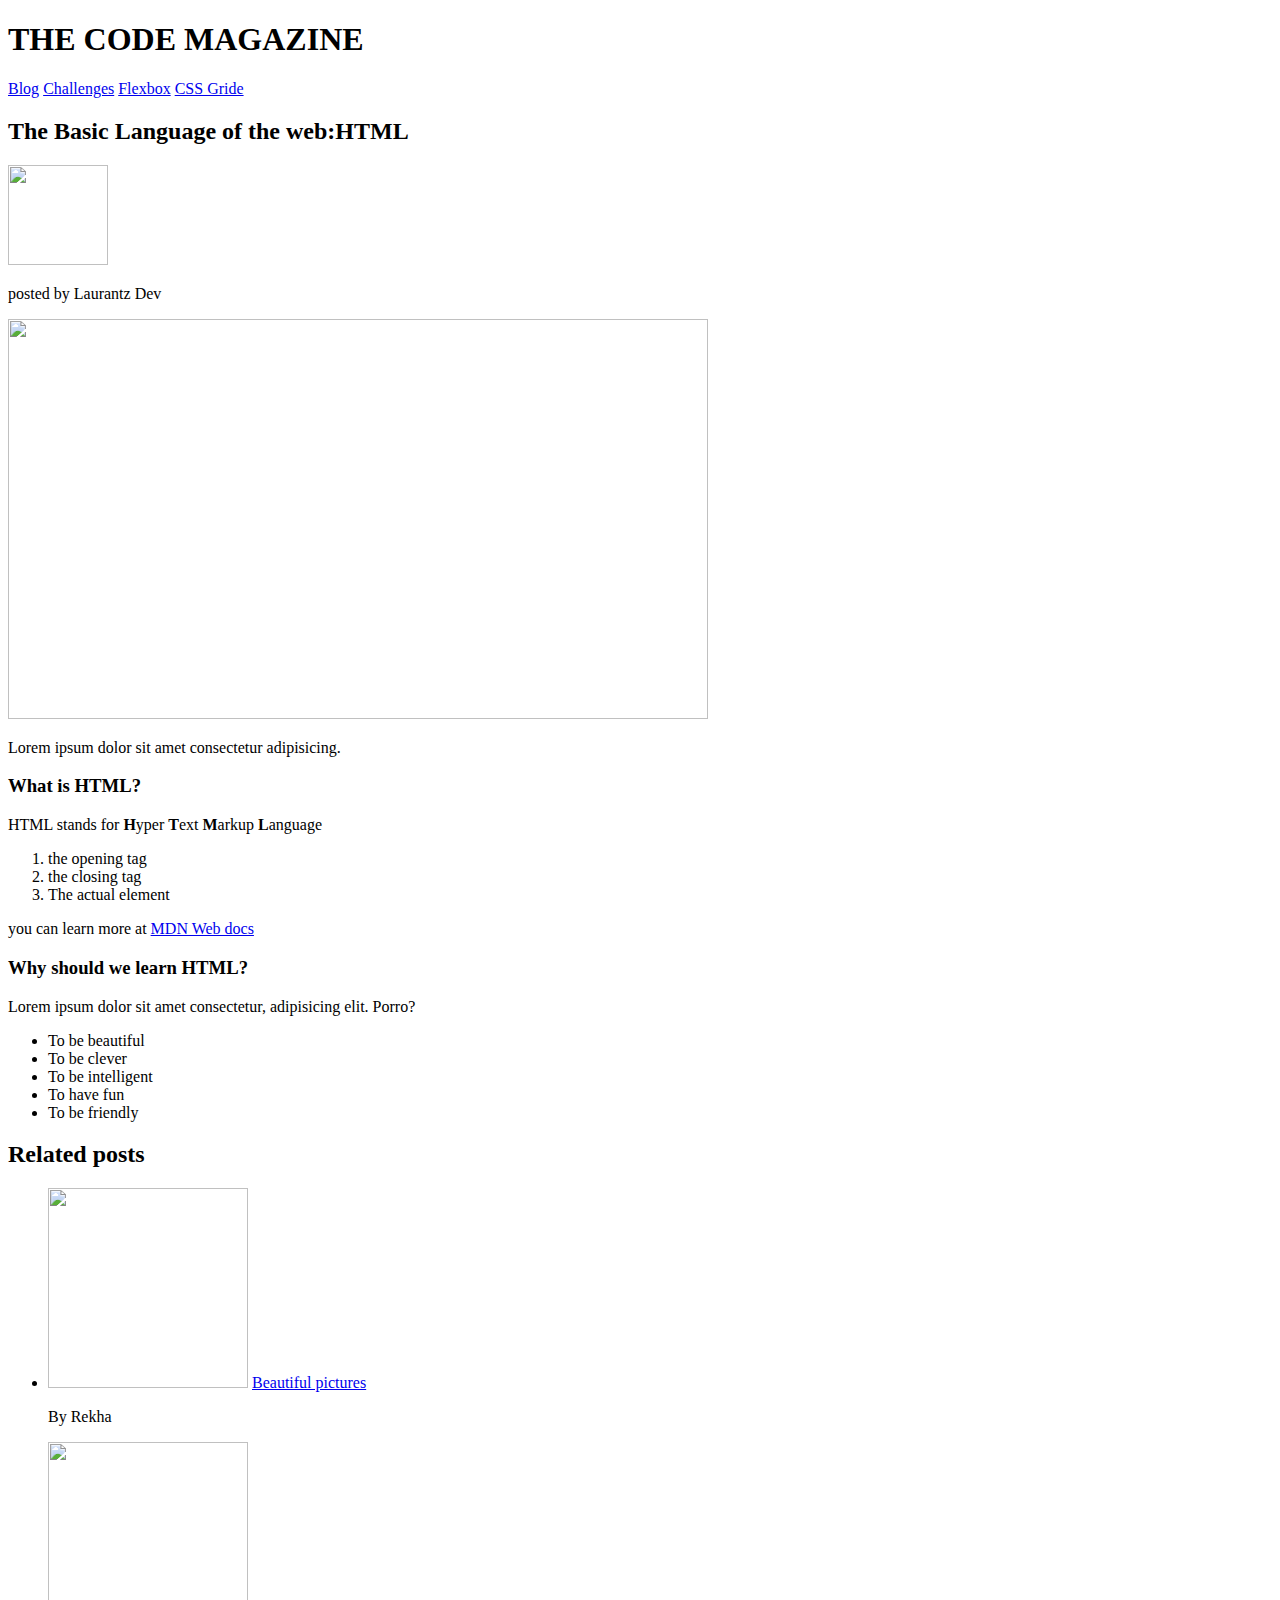
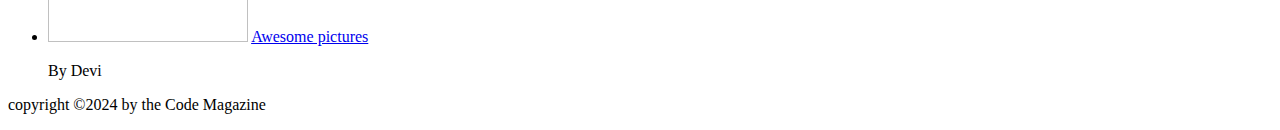
==== index.html @ 07e7e8b8 "Add files via upload" ====
<!DOCTYPE html>
<html lang="en">
<head>
    <meta charset="UTF-8">
    <meta name="viewport" content="width=device-width, initial-scale=1.0">
    <title>Document</title>
</head>
<body>
    <header>
        <h1>THE CODE MAGAZINE</h1>
        <a 
        href="#">Blog</a>
        <a
        href="#">Challenges</a>
        <a
        href="#">Flexbox</a>
        <a
        href="#">CSS Gride</a>
        <h2>The Basic Language of the web:HTML</h2>
        <img
        src="https://cdn.pixabay.com/photo/2024/04/13/10/20/peacock-8693634_1280.jpg"
        width="100px"
        height="100px"/>
        <p>
            posted by Laurantz Dev
        </p>
        <img src="https://cdn.pixabay.com/photo/2024/04/13/10/20/peacock-8693634_1280.jpg"
        height="400"
        width="700"
        />
        <p>
            Lorem ipsum dolor sit amet consectetur adipisicing.
        </p>
        <h3>What is HTML?</h3>
        <p>HTML stands for <b>H</b>yper <b>T</b>ext <b>M</b>arkup <b>L</b>anguage</p>
        <ol>
            <li>the opening tag</li>
            <li>the closing tag</li>
            <li>The actual element</li>
        </ol>
        <p>
            you can learn more at
            <a href="#">
                MDN Web docs
            </a>
        </p>
        <h3>
            Why should we learn HTML?
        </h3>
        <p>
            Lorem ipsum dolor sit amet consectetur, adipisicing elit. Porro?
            <ul>
                <li>To be beautiful</li>
                <li>To be clever</li>
                <li>To be intelligent</li>
                <li>To have fun</li>
                <li>To be friendly</li>
            </ul>
        </p>
        <h2>Related posts</h5>
        <ul>
            <li>
                <img src="https://media.istockphoto.com/id/180699358/photo/peacock.jpg?s=2048x2048&w=is&k=20&c=qgci_BK1Y91jCvvgmAzb42Vvxh51uA-3OoxhrO5NEzw="
                width="200"
                height="200"/>
                <a href="#">
                    Beautiful pictures
                </a>
                <p>By Rekha</p>
            </li>
            <li>
                <img src="https://as1.ftcdn.net/v2/jpg/05/60/37/92/1000_F_560379208_wJwTysP5Z2U3PdoHpIDGOt9OSFYh2Gag.jpg"
                width="200"
                height="200"
                />
                <a href="#">
                    Awesome pictures
                </a>
                <p>By Devi</p>
            </li>
        </ul>
        <p>
            copyright &copy;2024 by the Code Magazine
        </p>
    </header>
</body>
</html>
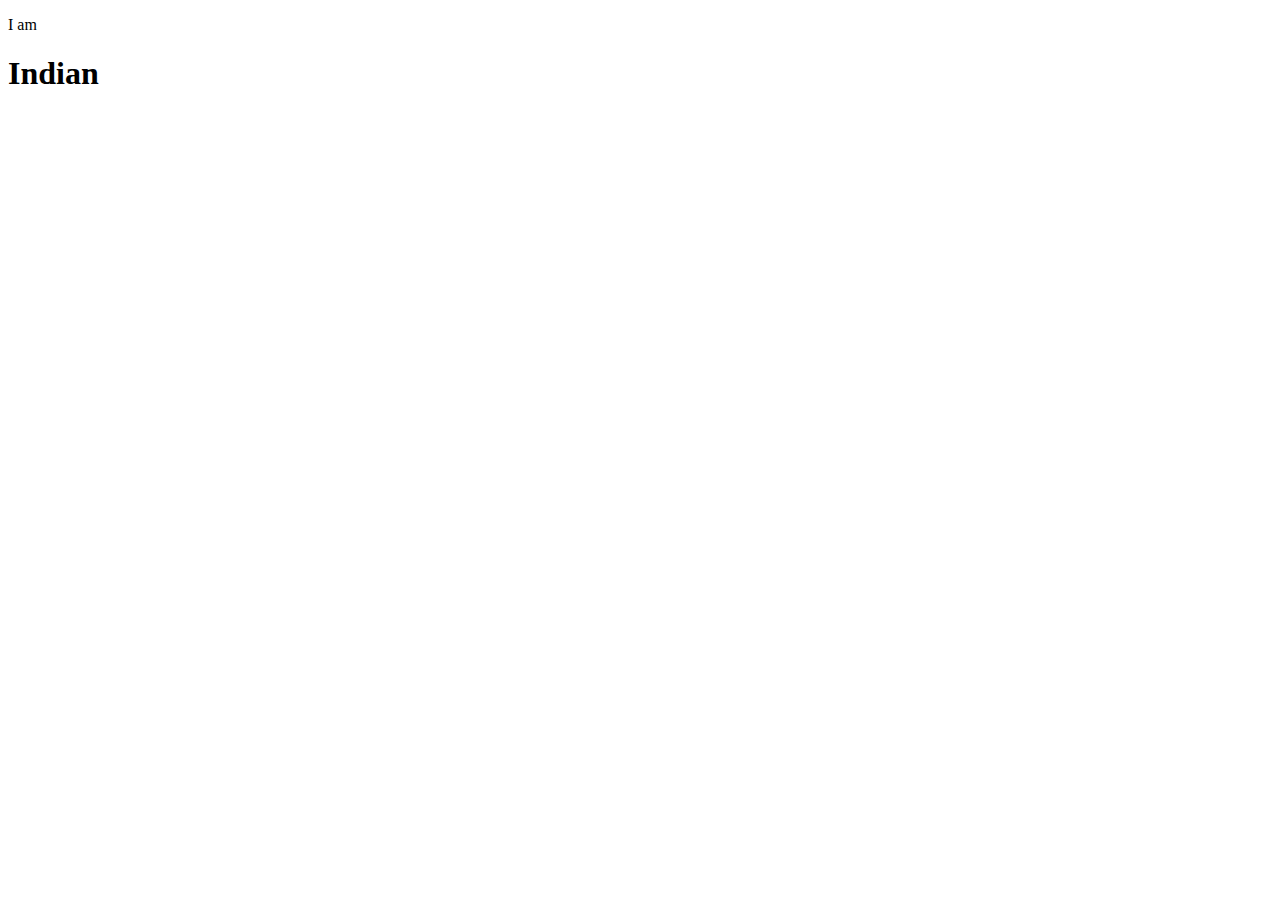
==== commit aef8f45f: "Add files via upload" ====
--- a/index.html
+++ b/index.html
@@ -4,84 +4,13 @@
     <meta charset="UTF-8">
     <meta name="viewport" content="width=device-width, initial-scale=1.0">
     <title>Document</title>
+    <link rel="stylesheet" href="style.css">
 </head>
 <body>
-    <header>
-        <h1>THE CODE MAGAZINE</h1>
-        <a 
-        href="#">Blog</a>
-        <a
-        href="#">Challenges</a>
-        <a
-        href="#">Flexbox</a>
-        <a
-        href="#">CSS Gride</a>
-        <h2>The Basic Language of the web:HTML</h2>
-        <img
-        src="https://cdn.pixabay.com/photo/2024/04/13/10/20/peacock-8693634_1280.jpg"
-        width="100px"
-        height="100px"/>
-        <p>
-            posted by Laurantz Dev
-        </p>
-        <img src="https://cdn.pixabay.com/photo/2024/04/13/10/20/peacock-8693634_1280.jpg"
-        height="400"
-        width="700"
-        />
-        <p>
-            Lorem ipsum dolor sit amet consectetur adipisicing.
-        </p>
-        <h3>What is HTML?</h3>
-        <p>HTML stands for <b>H</b>yper <b>T</b>ext <b>M</b>arkup <b>L</b>anguage</p>
-        <ol>
-            <li>the opening tag</li>
-            <li>the closing tag</li>
-            <li>The actual element</li>
-        </ol>
-        <p>
-            you can learn more at
-            <a href="#">
-                MDN Web docs
-            </a>
-        </p>
-        <h3>
-            Why should we learn HTML?
-        </h3>
-        <p>
-            Lorem ipsum dolor sit amet consectetur, adipisicing elit. Porro?
-            <ul>
-                <li>To be beautiful</li>
-                <li>To be clever</li>
-                <li>To be intelligent</li>
-                <li>To have fun</li>
-                <li>To be friendly</li>
-            </ul>
-        </p>
-        <h2>Related posts</h5>
-        <ul>
-            <li>
-                <img src="https://media.istockphoto.com/id/180699358/photo/peacock.jpg?s=2048x2048&w=is&k=20&c=qgci_BK1Y91jCvvgmAzb42Vvxh51uA-3OoxhrO5NEzw="
-                width="200"
-                height="200"/>
-                <a href="#">
-                    Beautiful pictures
-                </a>
-                <p>By Rekha</p>
-            </li>
-            <li>
-                <img src="https://as1.ftcdn.net/v2/jpg/05/60/37/92/1000_F_560379208_wJwTysP5Z2U3PdoHpIDGOt9OSFYh2Gag.jpg"
-                width="200"
-                height="200"
-                />
-                <a href="#">
-                    Awesome pictures
-                </a>
-                <p>By Devi</p>
-            </li>
-        </ul>
-        <p>
-            copyright &copy;2024 by the Code Magazine
-        </p>
-    </header>
+  <div class="container">
+  
+    <p>I am</p>
+    <h1>Indian</h1>
+  </div>  
 </body>
 </html>